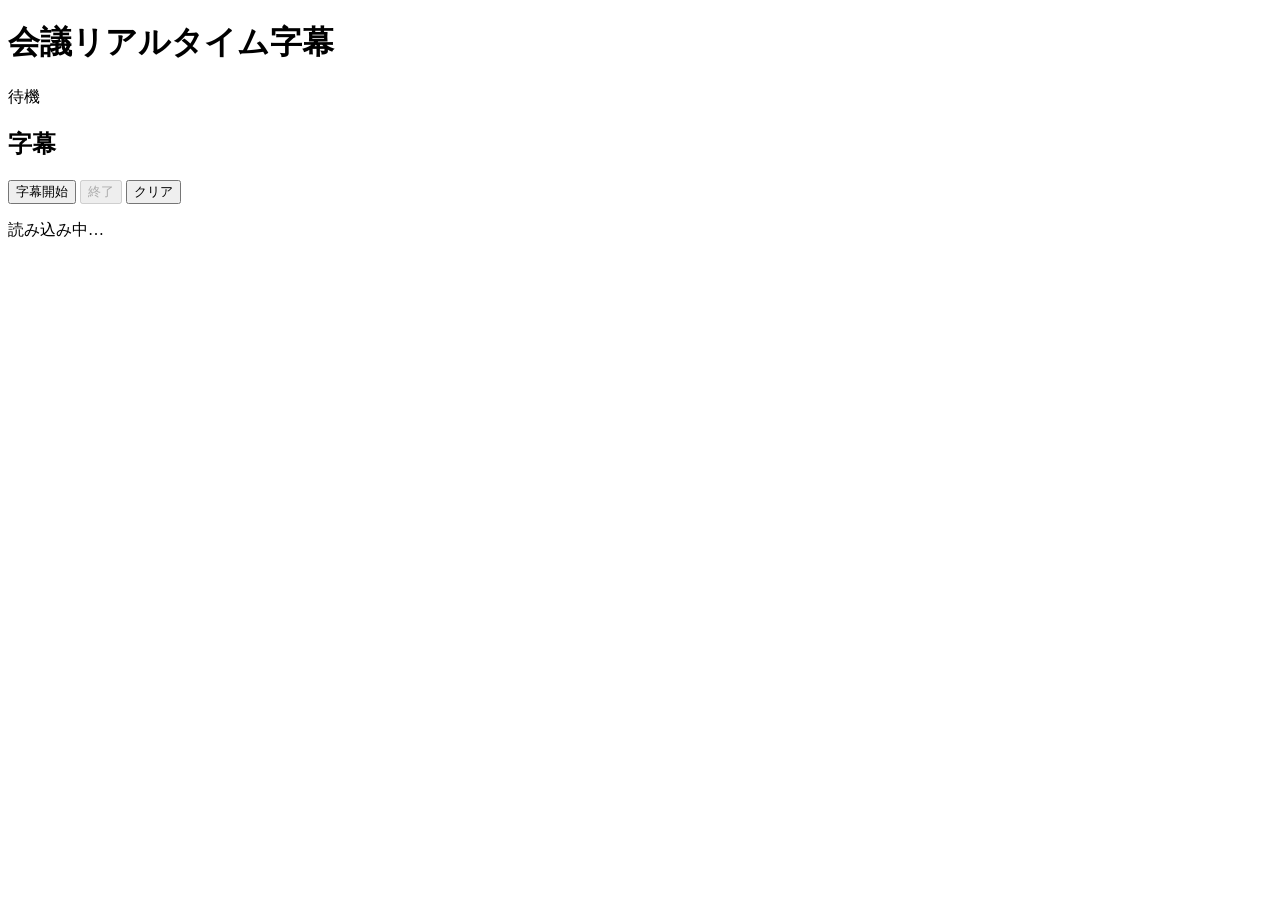
==== web/meeting.html @ be173a07 "fix" ====
<!DOCTYPE html>
<html lang="ja">
<head>
  <meta charset="UTF-8" />
  <meta name="viewport" content="width=device-width, initial-scale=1, maximum-scale=1, user-scalable=no" />
  <title>会議リアルタイム字幕</title>
  <link rel="stylesheet" href="/static/style.css" />
</head>
<body>
  <header class="header">
    <h1>会議リアルタイム字幕</h1>
    <p class="subtitle" id="statusText">待機</p>
  </header>

  <main class="main">
    <section class="panel final-panel">
      <h2>字幕</h2>
      <div id="subtitleList" class="final-list"></div>
    </section>
  </main>

  <footer class="controls">
    <button id="btnStart" type="button" class="btn btn-primary">字幕開始</button>
    <button id="btnStop" type="button" class="btn btn-secondary" disabled>終了</button>
    <button id="btnClear" type="button" class="btn btn-ghost">クリア</button>
  </footer>

  <p class="hint" id="hintBox">読み込み中…</p>
  <script src="/static/meeting.js?v=20260604final"></script>
</body>
</html>
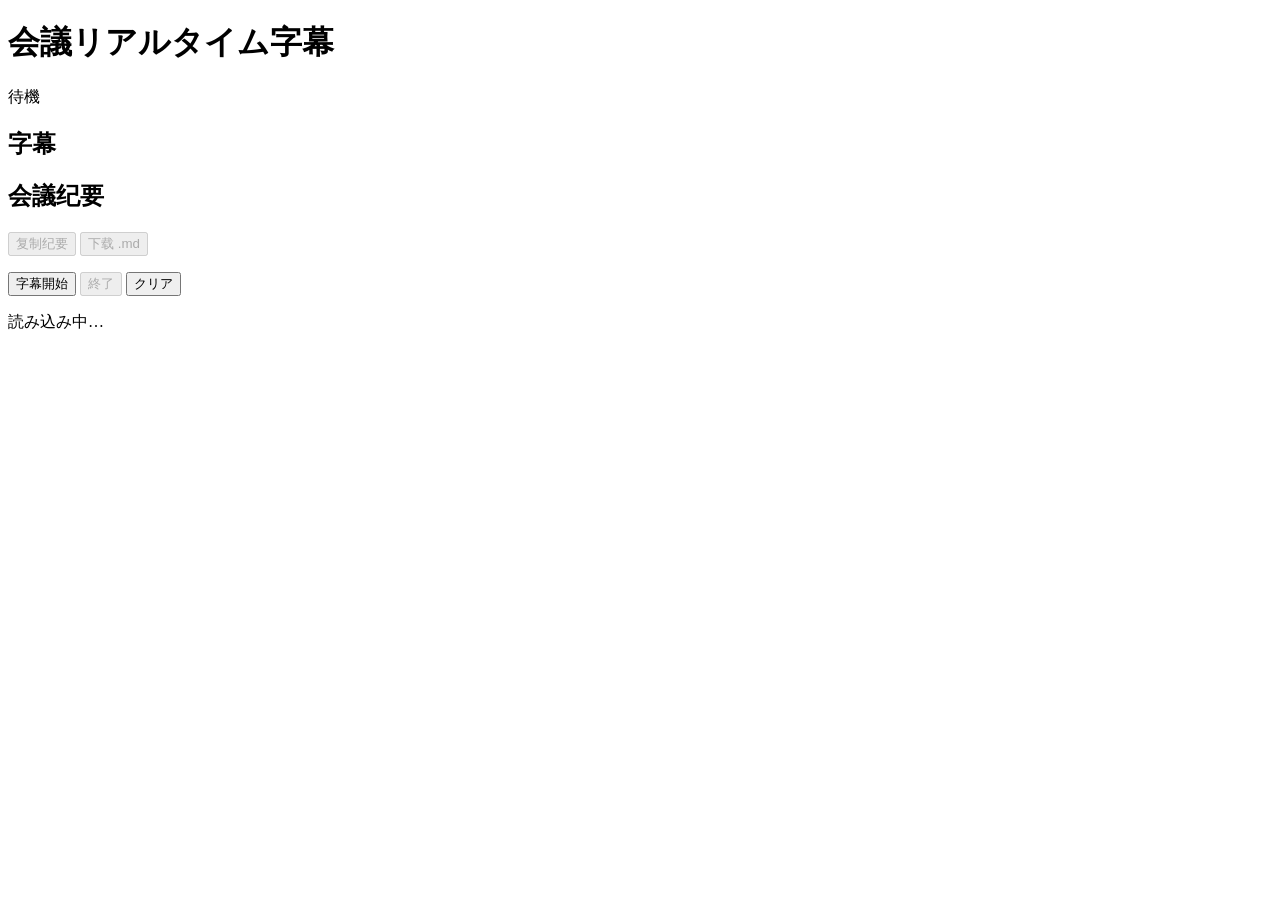
==== commit f9345aaa: "add llm" ====
--- a/web/meeting.html
+++ b/web/meeting.html
@@ -17,6 +17,17 @@
       <h2>字幕</h2>
       <div id="subtitleList" class="final-list"></div>
     </section>
+    <section id="summaryPanel" class="panel summary-panel hidden">
+      <div class="summary-header">
+        <h2>会議纪要</h2>
+        <div class="summary-actions">
+          <button id="btnCopySummary" type="button" class="btn btn-ghost btn-sm" disabled>复制纪要</button>
+          <button id="btnDownloadSummary" type="button" class="btn btn-ghost btn-sm" disabled>下载 .md</button>
+        </div>
+      </div>
+      <p id="summaryStatus" class="summary-status"></p>
+      <div id="summaryContent" class="summary-content"></div>
+    </section>
   </main>
 
   <footer class="controls">
@@ -26,6 +37,6 @@
   </footer>
 
   <p class="hint" id="hintBox">読み込み中…</p>
-  <script src="/static/meeting.js?v=20260604final"></script>
+  <script src="/static/meeting.js?v=20260605llm"></script>
 </body>
 </html>
